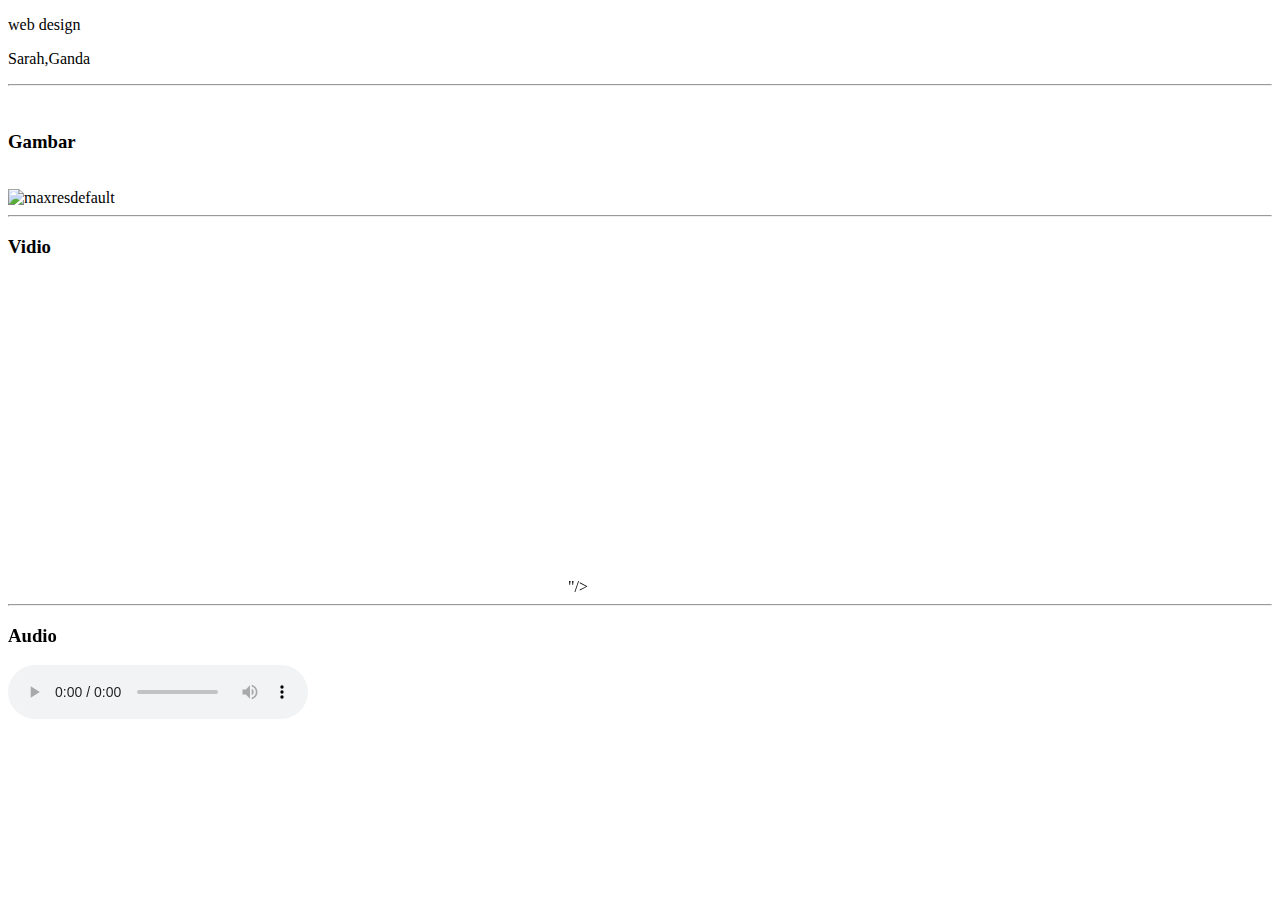
==== pertemuan 05/index.html @ a3833d52 "ketiga" ====
<!DOCTYPE html>
<html> 
    <head>
          <title> web design </title>
    </head>
    <body>
           <p> web design </p>
           <p> Sarah,Ganda </p>
           <hr/>
           <br>
           <h3> Gambar </h3>
           <img> 
           <br>
           <img src="https://i.ytimg.com/vi/UAO8OLsZ_Mo/maxresdefault.jpg" alt="maxresdefault"  />
           <hr/>
           <h3> Vidio </h3>
           <vidio> 
           <iframe width="560" height="315" autoplay controls src="https://www.youtube.com/embed/vRXZj0DzXIA" frameborder="0" allow="accelerometer; autoplay; encrypted-media; gyroscope; picture-in-picture" allowfullscreen></iframe>"/>
           </vidio>
           <hr />
           <h3> Audio </h3>
           <audio controls>
            <source src="49. Selena Gomez - Same Old Love.mp3" type="audio/mp3"/>
            </audio>
    </body>
</html>
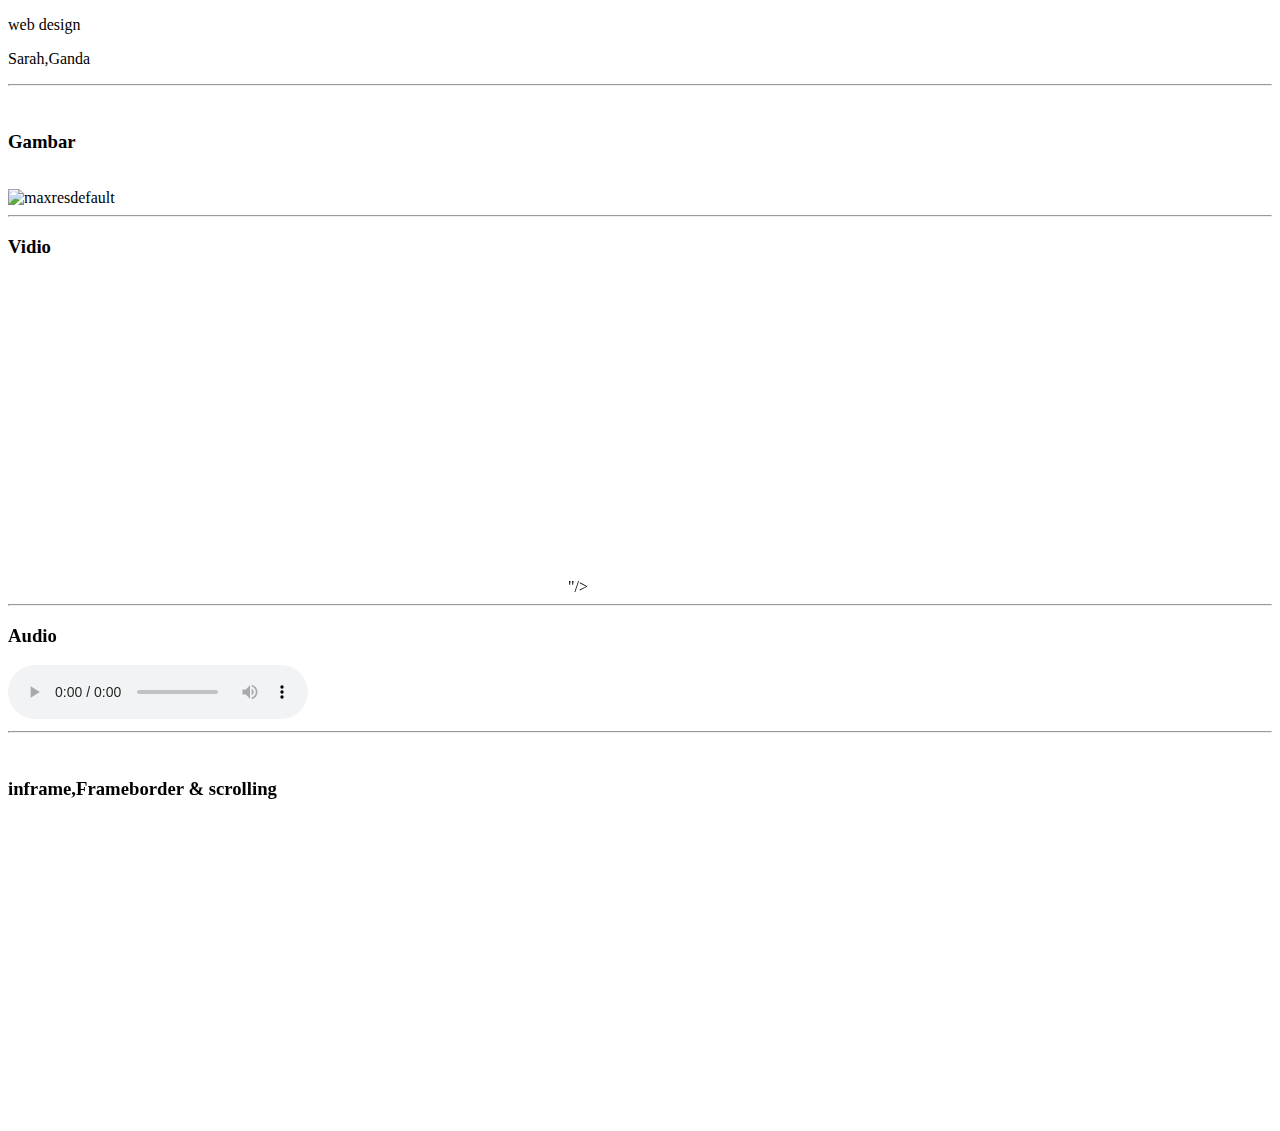
==== commit 6c7977b4: "pertemuan 7" ====
--- a/pertemuan 05/index.html
+++ b/pertemuan 05/index.html
@@ -20,7 +20,13 @@
            <hr />
            <h3> Audio </h3>
            <audio controls>
-            <source src="49. Selena Gomez - Same Old Love.mp3" type="audio/mp3"/>
-            </audio>
+           <source src="49. Selena Gomez - Same Old Love.mp3" type="audio/mp3"/>
+           </audio>
+           <hr/>
+           <br>
+           <h3> inframe,Frameborder & scrolling</h3>
+           <iframe src="https://bit.ly/32jR7ro "
+           width="200" height="300" scrolling="no" frameborder="0"></iframe>
+
     </body>
 </html>
